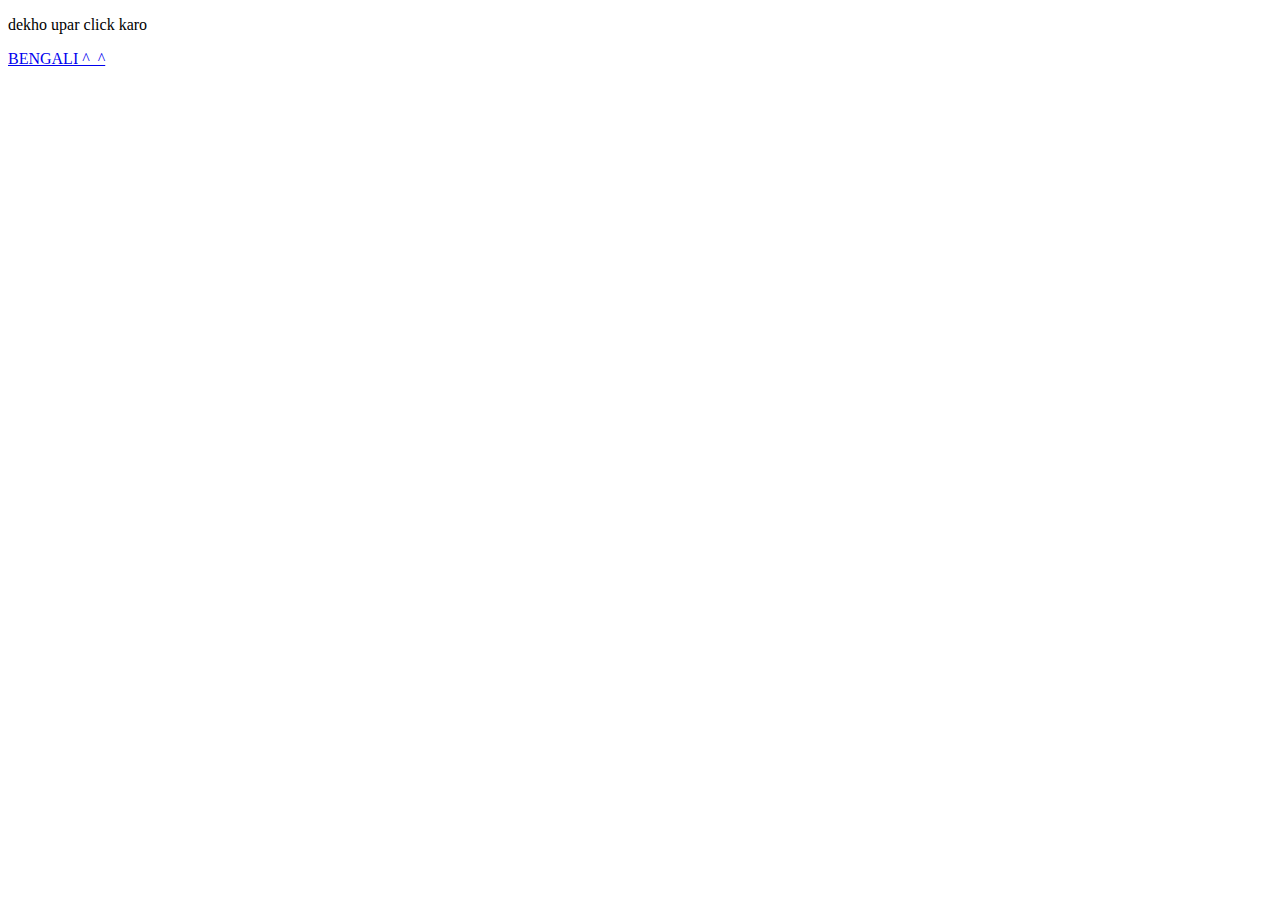
==== Index.html @ fbb08e7a "Create Index.html" ====
<!DOCTYPE html>
<html lang="en">
  <head>
    <meta charset="UTF-8" />
    <meta name="viewport" content="width=device-width, initial-scale=1.0" />
    <title>Birthday of chameleon </title>
    <link rel="stylesheet" href="laibu.css" />
  </head>
  <body>
    <div class="container">
      <p> dekho upar click karo  </p>
      <div class="ribbon"></div>
      <div class="tag">
        <a href="bdy.html"> BENGALI ^_^ </a>
      </div>
  </div>
    </div>
  </body>
</html>
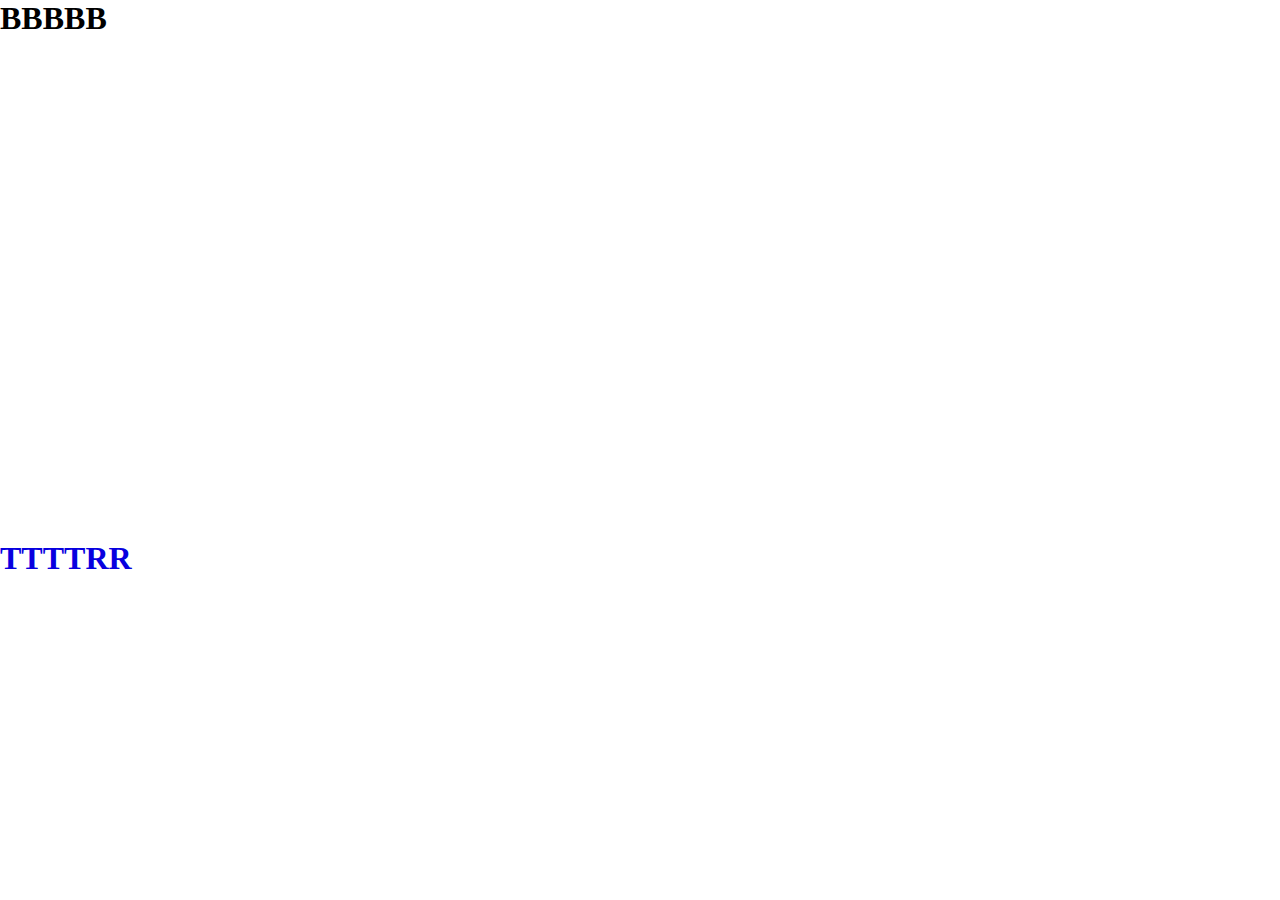
==== commit 7e375f90: "Update Index.html" ====
--- a/Index.html
+++ b/Index.html
@@ -4,16 +4,7 @@
     <meta charset="UTF-8" />
     <meta name="viewport" content="width=device-width, initial-scale=1.0" />
     <title>Birthday of chameleon </title>
-    <link rel="stylesheet" href="laibu.css" />
-  </head>
-  <body>
-    <div class="container">
-      <p> dekho upar click karo  </p>
-      <div class="ribbon"></div>
-      <div class="tag">
-        <a href="bdy.html"> BENGALI ^_^ </a>
-      </div>
-  </div>
-    </div>
-  </body>
+    <link rel="stylesheet" href="laibu.css" >
+  <h1>BBBBB
+  <P>TTTTRR</P></h1></body>
 </html>
--- a/laibu.css
+++ b/laibu.css
@@ -0,0 +1,58 @@
+* {
+    margin: 0;
+    padding: 0;
+  }
+  
+  .container {
+    height: 100vh;
+    width: 100vw;
+    background: #9c03a74e;
+    display: flex;
+    justify-content: center;
+    align-items: center;
+    flex-direction: column;
+    position: relative;
+    color: white;
+    background-image: ;
+  }
+  
+  .tag {
+    height: 80px;
+    width: 435px;
+    background: linear-gradient(rgb(214, 8, 8), rgb(146, 4, 146));
+    border-radius: 10px;
+    color: #ffffff;
+    font-family: helvetica;
+    line-height: 80px;
+    text-align: center;
+    font-weight: 900;
+    font-size: 50px;
+    letter-spacing: 5px;
+    text-transform: uppercase;
+    margin-top: -50px;
+    box-shadow: 0 0 10px -3px #ffffff inset;
+  }
+  /*.tag:after {
+    content: "Bestfriend";
+  }
+  */
+  .container .tag :hover {
+    color: rgb(131, 223, 130);
+  }
+  .ribbon {
+    width: 100%;
+    height: 20px;
+    background: rgb(255, 255, 255);
+    box-shadow: 0 0 10px -3px #333;
+  }
+  .tag a {
+    color: rgb(239, 231, 13);
+    text-decoration: none;
+  }
+  p {
+    position: absolute;
+    color: rgb(8, 0, 223);
+    top: 60%;
+    font-family:Arial, Helvetica, sans-serif
+    font-weight: 900;
+    }
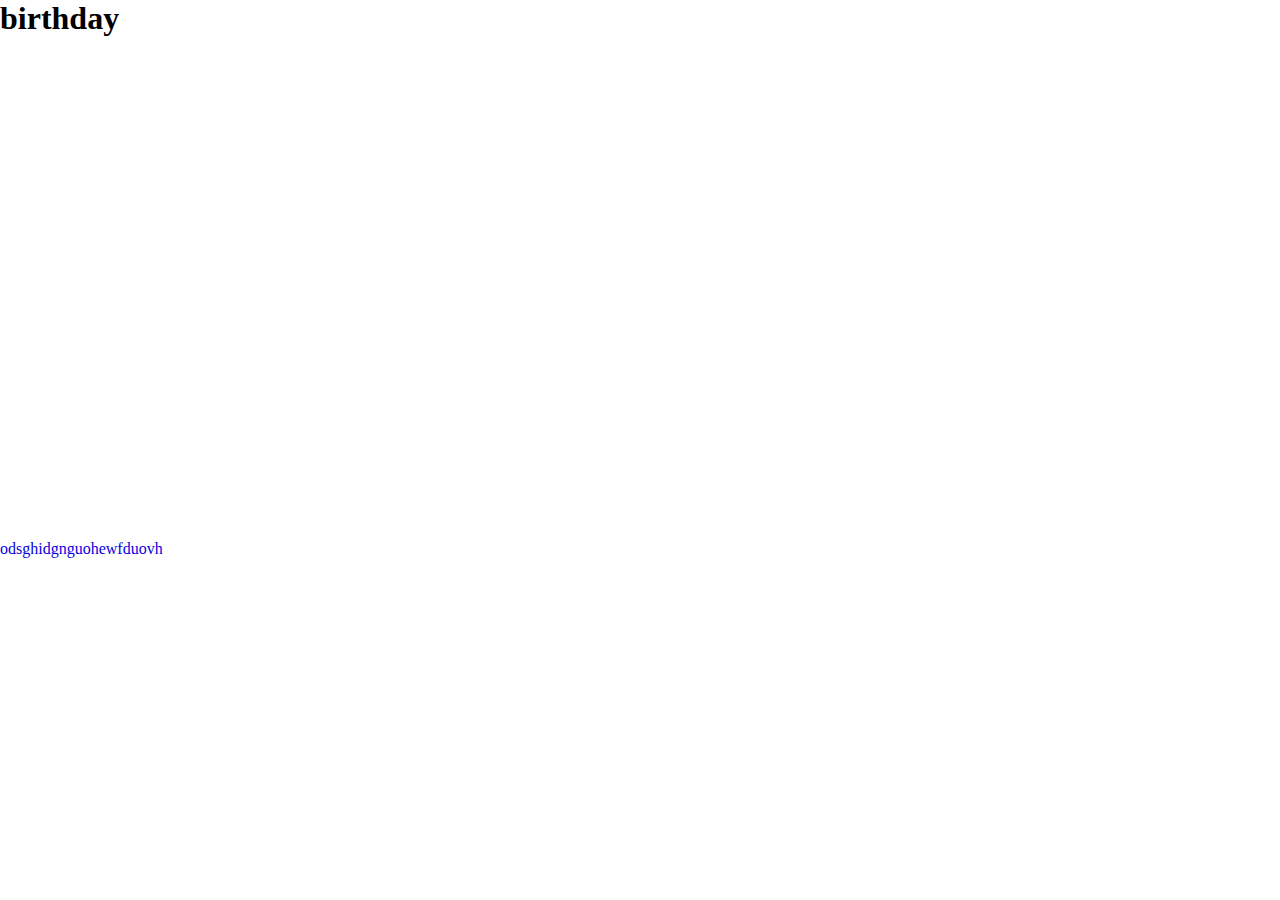
==== commit fb68a873: "Update Index.html" ====
--- a/Index.html
+++ b/Index.html
@@ -1,10 +1,25 @@
 <!DOCTYPE html>
-<html lang="en">
+
+<html>
+
   <head>
-    <meta charset="UTF-8" />
-    <meta name="viewport" content="width=device-width, initial-scale=1.0" />
-    <title>Birthday of chameleon </title>
-    <link rel="stylesheet" href="laibu.css" >
-  <h1>BBBBB
-  <P>TTTTRR</P></h1></body>
+
+    <title>birthday </title>
+
+    <link rel="stylesheet" href="laibu.css" />
+
+  </head>
+
+  <body>
+
+      <h1 class="title">birthday</h1>
+
+  <p> odsghidgnguohewfduovh
+
+  <body background="paper.png"></body></p>
+
+    
+
+  </body>
+
 </html>
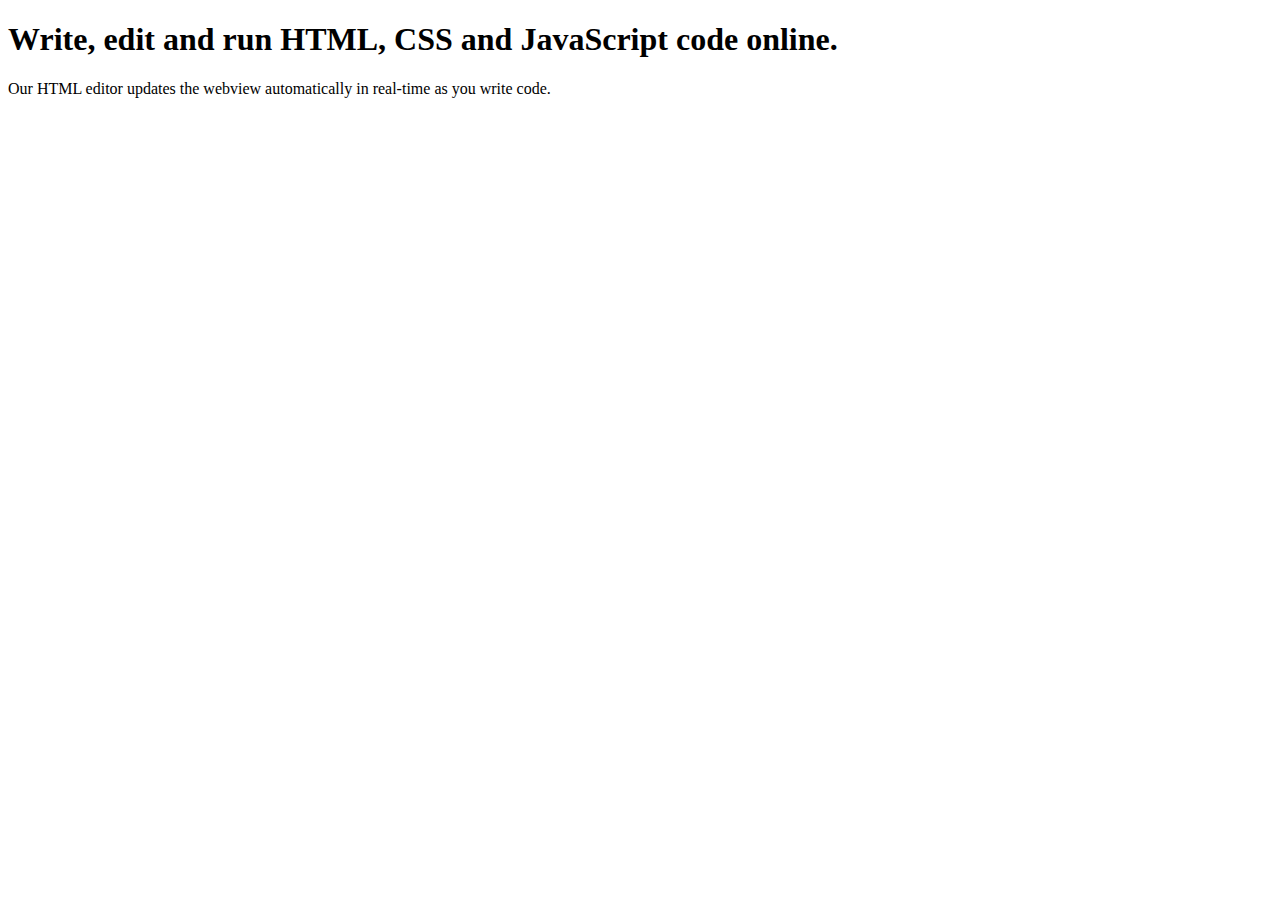
==== commit 5c25c383: "Update Index.html" ====
--- a/Index.html
+++ b/Index.html
@@ -1,25 +1,24 @@
+<!-- 
+Online HTML, CSS and JavaScript editor to run code online.
+-->
 <!DOCTYPE html>
+<html lang="en">
 
-<html>
+<head>
+  <meta charset="UTF-8" />
+  <meta name="viewport" content="width=device-width, initial-scale=1.0" />
+  <link rel="stylesheet" href="style.css" />
+  <title>Browser</title>
+</head>
 
-  <head>
-
-    <title>birthday </title>
-
-    <link rel="stylesheet" href="laibu.css" />
-
-  </head>
-
-  <body>
-
-      <h1 class="title">birthday</h1>
-
-  <p> odsghidgnguohewfduovh
-
-  <body background="paper.png"></body></p>
-
-    
-
-  </body>
+<body>
+  <h1>
+    Write, edit and run HTML, CSS and JavaScript code online.
+  </h1>
+  <p>
+    Our HTML editor updates the webview automatically in real-time as you write code.
+  </p>
+  <script src="script.js"></script>
+</body>
 
 </html>
